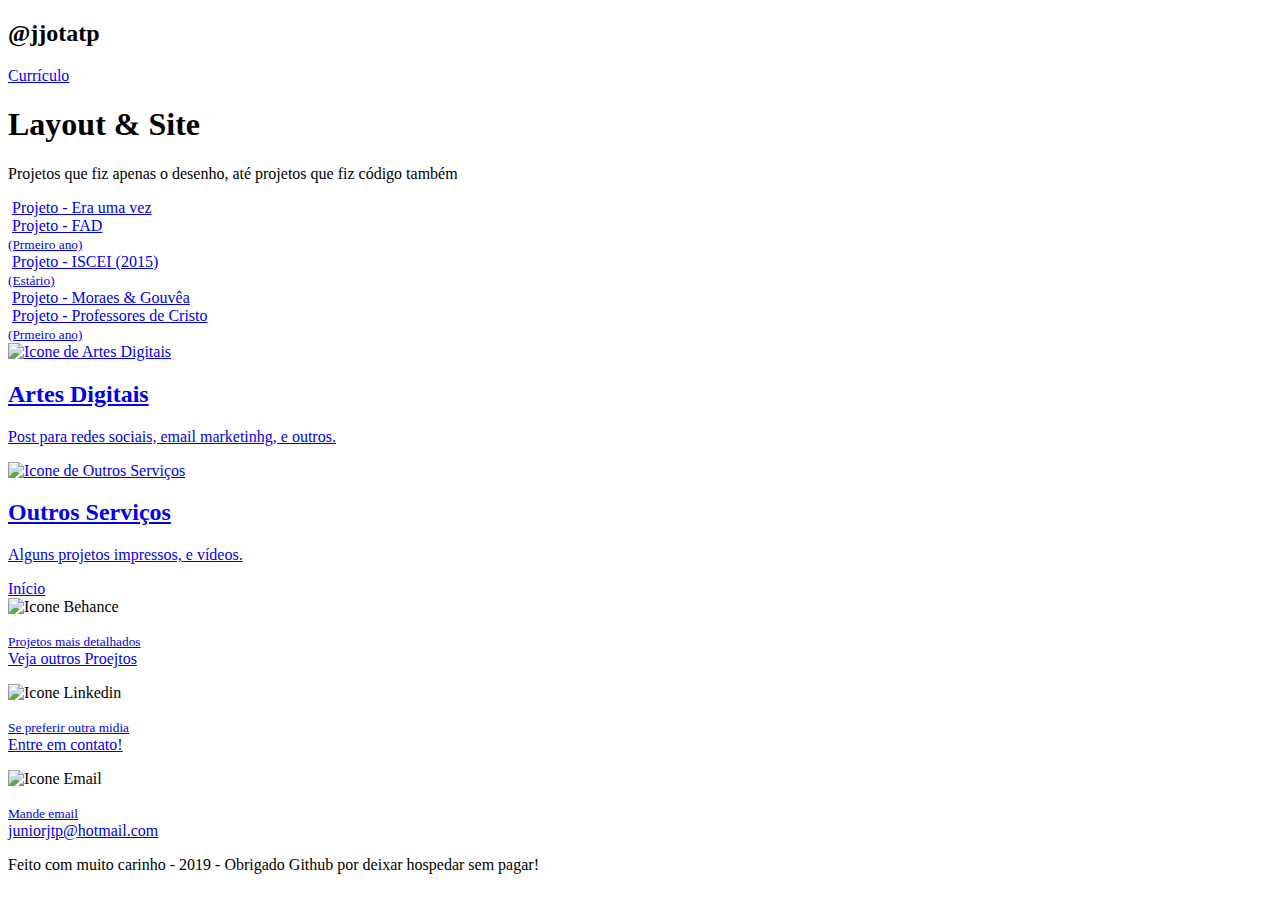
==== layout-e-sites.html @ 8a9c2879 "Add files via upload" ====
<!DOCTYPE html>
<html lang="pt-br">
<head>
	<meta charset="UTF-8">
	<meta name="viewport" content="width=device-width, initial-scale=1, shrink-to-fit=no">
	<title>Portfólio Jairo Jr | @jjotatp</title>

	<link rel="stylesheet" href="assets/css/estilo.css">
	<link rel="stylesheet" href="https://use.fontawesome.com/releases/v5.6.3/css/all.css" integrity="sha384-UHRtZLI+pbxtHCWp1t77Bi1L4ZtiqrqD80Kn4Z8NTSRyMA2Fd33n5dQ8lWUE00s/" crossorigin="anonymous">
</head>
<body>
	<header class="header_interno">
		<nav class="menu">
			<a href="#boxMenu">
				<i class="fas fa-bars"></i>
			</a>
		</nav>

		<div class="header_interno_info">
			<h2>@jjotatp <a href="https://www.instagram.com/jjotatp/" target="_blanck"><i class="fab fa-instagram"></i></a></h2>

			<a href="Jairo Júnio Tavares Pedro.pdf" target="_blanck" class="btn btn-primary text-light">Currículo</a>
		</div>

		<div class="header_interno_titulo">
			<h1>Layout & Site</h1>
			<p>Projetos que fiz apenas o desenho, até projetos que fiz código também</p>
		</div>
	</header>

	<main>
		<section class="trabalho_conteudo">
			<div class="container">
				<div class="row">
					<div class="trabalho_box">
						<img src="assets/img/capas/capa-port-euv.png" alt="">
						<a href="https://www.behance.net/gallery/75439479/Era-uma-vez-sua-historia" target="_blanck">Projeto - Era uma vez</a>
					</div>

					<div class="trabalho_box">
						<img src="assets/img/capas/capa-port-fad.png" alt="">
						<a href="https://www.behance.net/gallery/75514281/Layout-FAD" target="_blanck">Projeto - FAD <br><small>(Prmeiro ano)</small></a>
					</div>

					<div class="trabalho_box">
						<img src="assets/img/capas/capa-port-iscei.png" alt="">
						<a href="https://www.behance.net/gallery/42676685/Layouts-ISCEI-(prototype)" target="_blanck">Projeto - ISCEI (2015) <br><small>(Estário)</small></a>
					</div>


					<div class="trabalho_box">
						<img src="assets/img/capas/capa-port-meg.png" alt="">
						<a href="https://www.behance.net/gallery/75518761/Layout-Mores-Gouvea" target="_blanck">Projeto - Moraes & Gouvêa</a>
					</div>

					<div class="trabalho_box">
						<img src="assets/img/capas/capa-port-pdc.png" alt="">
						<a href="https://www.behance.net/gallery/75516001/Layout-Professores-de-Cristo" target="_blanck">Projeto - Professores de Cristo <br><small>(Prmeiro ano)</small></a>
					</div>

					<!-- <div class="trabalho_box">
						<img src="assets/img/capas/capa-port-tecin.png" alt="">
						<a href="#">Projeto - Tecnologias Intergradas <br><small>(Estário)</small></a>
					</div> -->
				</div>
			</div>
		</section>

		<section class="card_interno">
			<div class="container">
				<div class="row">
						<a href="artes-digitais.html" class="card_interno_box">
							<div class="card_interno_box_img">
								<img src="assets/img/artes-digitais-b.svg" alt="Icone de Artes Digitais">
							</div>
							<div class="card_interno_box_texto">
								<h2>Artes Digitais</h2>
								<p>Post para redes sociais, email marketinhg, e outros.</p>
							</div>
						</a>

						<a href="outros-servicos.html" class="card_interno_box">
							<div class="card_interno_box_img">
								<img src="assets/img/outros-servicos-b.svg" alt="Icone de Outros Serviços">
							</div>
							<div class="card_interno_box_texto">
								<h2>Outros Serviços</h2>
								<p>Alguns projetos impressos, e vídeos.</p>
							</div>
						</a>
				</div>
			</div>

			<div class="col-12 text-center mt-5">
				<a href="index.html"><i class="fas fa-home"></i> Início</a>
			</div>
		</section>
		<section id="info">
			<div class="container d-flex">
				<div class="in_box">
					<img src="assets/img/behance.svg" alt="Icone Behance">
					<a href="behance.net/JUNIORJTPeb62" target="_blanck"><p><small>Projetos mais detalhados</small><br>Veja outros Proejtos</p></a>
				</div>

				<div class="in_box">
					<img src="assets/img/linkedin.svg" alt="Icone Linkedin">
					<a href="http://linkedin.com/in/jairo-j%C3%BAnio-tavares-pedro-76937b70/" target="_blanck"><p><small>Se preferir outra midia</small><br>Entre em contato!</p></a>
				</div>

				<div class="in_box">
					<img src="assets/img/email.svg" alt="Icone Email">
					<a href="mailto:juniorjtp@hotmail.com"><p><small>Mande email</small><br>juniorjtp@hotmail.com</p></a>
				</div>
			</div>
		</section>
	</main>

	<footer>
		<p>Feito com muito carinho - 2019 - Obrigado Github por deixar hospedar sem pagar!</p>
	</footer>
	
	<script src="assets/js/jquery.mim.js" type="text/javascript"></script>
	<script src="assets/js/bootstrap.mim.js" type="text/javascript"></script>
	<script src="assets/js/popper.mim.js" type="text/javascript"></script>
</body>
</html>
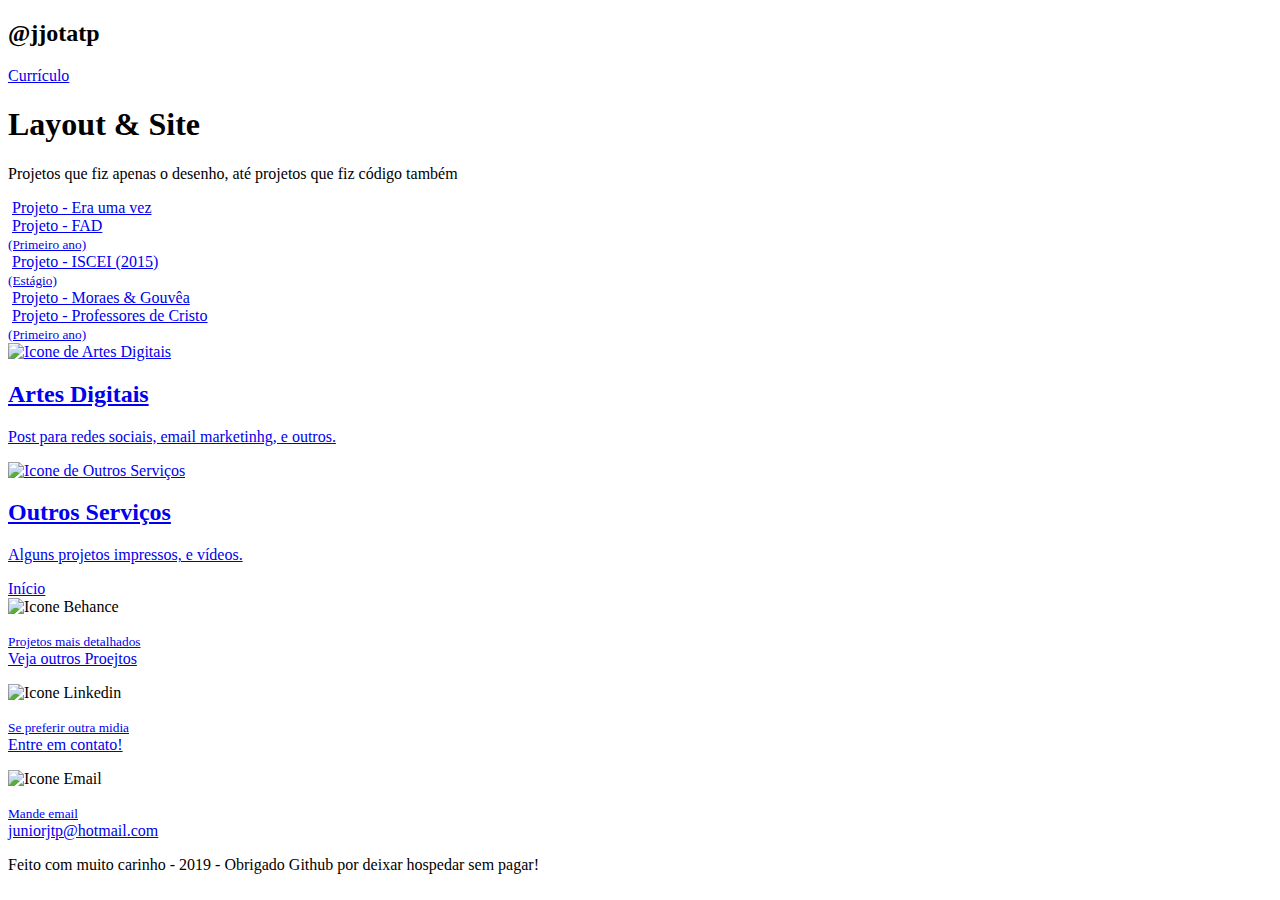
==== commit 4bf56228: "Novo Portfolio" ====
--- a/layout-e-sites.html
+++ b/layout-e-sites.html
@@ -10,11 +10,11 @@
 </head>
 <body>
 	<header class="header_interno">
-		<nav class="menu">
+		<!-- <nav class="menu">
 			<a href="#boxMenu">
 				<i class="fas fa-bars"></i>
 			</a>
-		</nav>
+		</nav> -->
 
 		<div class="header_interno_info">
 			<h2>@jjotatp <a href="https://www.instagram.com/jjotatp/" target="_blanck"><i class="fab fa-instagram"></i></a></h2>
@@ -39,12 +39,12 @@
 
 					<div class="trabalho_box">
 						<img src="assets/img/capas/capa-port-fad.png" alt="">
-						<a href="https://www.behance.net/gallery/75514281/Layout-FAD" target="_blanck">Projeto - FAD <br><small>(Prmeiro ano)</small></a>
+						<a href="https://www.behance.net/gallery/75514281/Layout-FAD" target="_blanck">Projeto - FAD <br><small>(Primeiro ano)</small></a>
 					</div>
 
 					<div class="trabalho_box">
 						<img src="assets/img/capas/capa-port-iscei.png" alt="">
-						<a href="https://www.behance.net/gallery/42676685/Layouts-ISCEI-(prototype)" target="_blanck">Projeto - ISCEI (2015) <br><small>(Estário)</small></a>
+						<a href="https://www.behance.net/gallery/42676685/Layouts-ISCEI-(prototype)" target="_blanck">Projeto - ISCEI (2015) <br><small>(Estágio)</small></a>
 					</div>
 
 
@@ -55,7 +55,7 @@
 
 					<div class="trabalho_box">
 						<img src="assets/img/capas/capa-port-pdc.png" alt="">
-						<a href="https://www.behance.net/gallery/75516001/Layout-Professores-de-Cristo" target="_blanck">Projeto - Professores de Cristo <br><small>(Prmeiro ano)</small></a>
+						<a href="https://www.behance.net/gallery/75516001/Layout-Professores-de-Cristo" target="_blanck">Projeto - Professores de Cristo <br><small>(Primeiro ano)</small></a>
 					</div>
 
 					<!-- <div class="trabalho_box">
@@ -69,7 +69,7 @@
 		<section class="card_interno">
 			<div class="container">
 				<div class="row">
-						<a href="artes-digitais.html" class="card_interno_box">
+						<a href="https://www.behance.net/gallery/40490681/Manipulacao-de-Vetores" class="card_interno_box" target="_blanck">
 							<div class="card_interno_box_img">
 								<img src="assets/img/artes-digitais-b.svg" alt="Icone de Artes Digitais">
 							</div>
@@ -79,7 +79,7 @@
 							</div>
 						</a>
 
-						<a href="outros-servicos.html" class="card_interno_box">
+						<a href="https://www.behance.net/JUNIORJTPeb62" target="_blanck" class="card_interno_box">
 							<div class="card_interno_box_img">
 								<img src="assets/img/outros-servicos-b.svg" alt="Icone de Outros Serviços">
 							</div>
